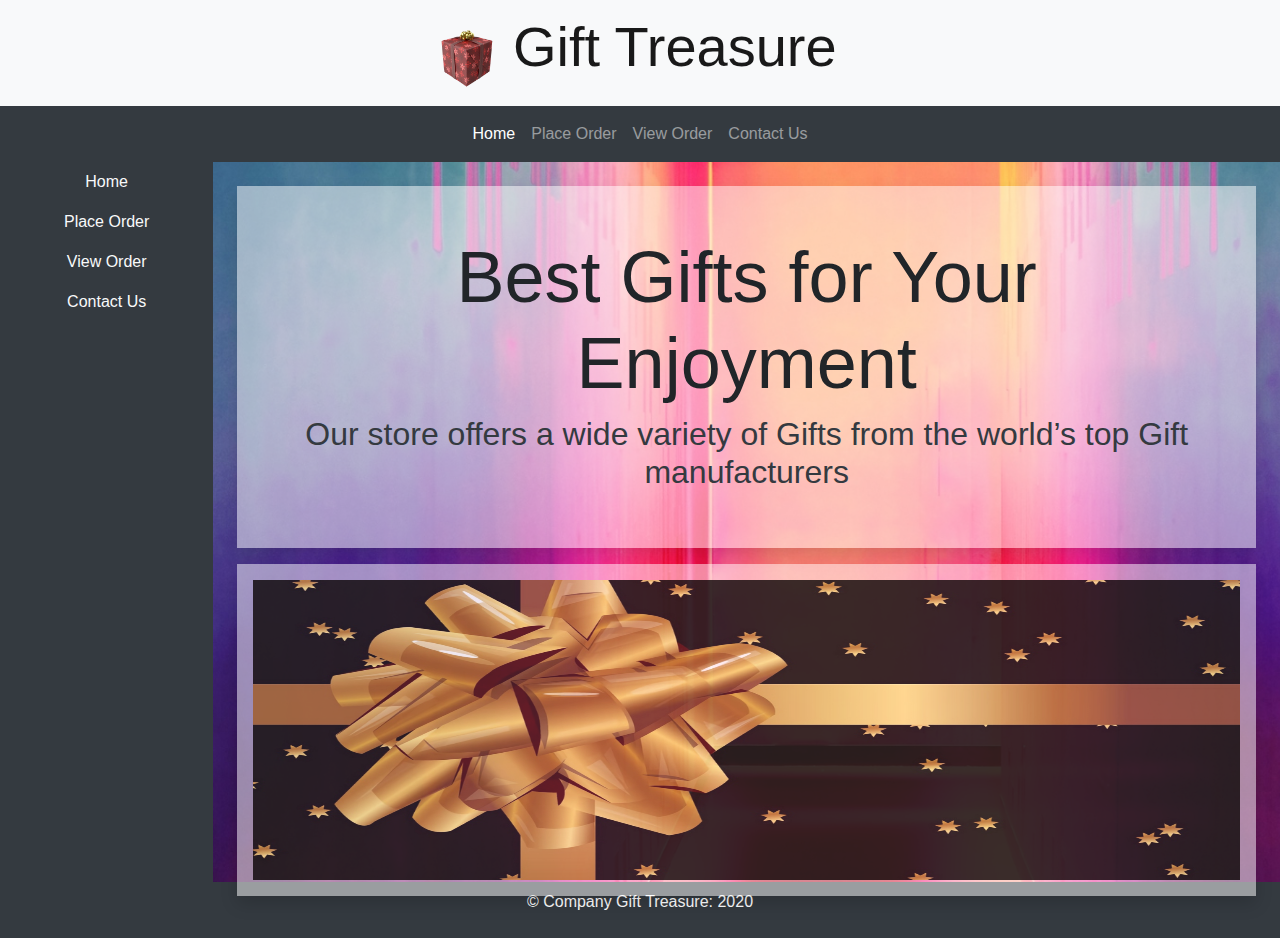
==== index.html @ e15ac3a0 "order fixed" ====
<!DOCTYPE html>
<html lang="en">

<head>
    <meta charset="UTF-8">
    <meta name="viewport" content="width=device-width, initial-scale=1.0">
    <meta http-equiv="X-UA-Compatible" content="ie=edge">
    <title>Document</title>
    <script src="https://ajax.googleapis.com/ajax/libs/jquery/3.4.1/jquery.min.js"></script>
    <script src="https://cdnjs.cloudflare.com/ajax/libs/popper.js/1.16.0/umd/popper.min.js"></script>
    <script src="https://maxcdn.bootstrapcdn.com/bootstrap/4.4.1/js/bootstrap.min.js"></script>
    <link type="text/css" rel="stylesheet" href="css/bootstrap.min.css" />
    <link type="text/css" rel="stylesheet" href="css/style.css" />
</head>

<body>

    <header>


        <!-- row1 for logo -->

        <nav class="navbar navbar-light bg-light justify-content-center ">
            <a class="navbar-brand" href=#>
                <img src="images/logo.png" class="d-inline-block align-top rounded" width="80px">
                <span class="display-4">Gift Treasure</span>
            </a>
        </nav>

        <!-- row 1 for logo ends -->

        <!-- navbar starts -->

        <div class="row">
            <div class="col-12">
                <!-- row2 for nav bar -->
                <nav class="navbar navbar-expand-md bg-dark navbar-dark">

                    <button class="navbar-toggler" type="button" data-toggle="collapse"
                        data-target="#navbarSupportedContent" aria-controls="navbarSupportedContent"
                        aria-expanded="false" aria-label="Toggle navigation">
                        <span class="navbar-toggler-icon"></span>
                    </button>

                    <div class="collapse navbar-collapse" id="navbarSupportedContent">
                        <ul class="navbar-nav mx-auto">
                            <li class="nav-item ">
                                <a class=" nav-link active" href="index.html">Home</a>
                            </li>
                            <li class="nav-item">
                                <a class="nav-link  " href="placeOrder.html">Place Order</a>
                            </li>
                            <li class="nav-item">
                                <a class=" nav-link" href="viewOrderlist.html">View Order</a>
                            </li>
                            <li class="nav-item ">
                                <a class=" nav-link " href="contactUs.html">Contact Us</a>
                            </li>
                        </ul>
                    </div>
                </nav>
            </div>
        </div>

    </header>

    <!-- navbar ends -->

    <!-- The sidebar starts-->

    <!-- <div class="container-fluid"> -->
    <div class="row no-gutters">
        <div class="col-lg-2 col-md-2 col-sm-1 bg-dark text-center">
            <ul class="nav flex-column ">
                <li class="nav-item">
                    <a class="nav-link text-light  active" href="index.html">Home</a>
                </li>
                <li class="nav-item">
                    <a class="nav-link text-light " href="placeOrder.html">Place Order</a>
                </li>
                <li class="nav-item">
                    <a class="nav-link text-light " href="viewOrderlist.html">View Order</a>
                </li>
                <li class="nav-item">
                    <a class="nav-link text-light " href="contactUs.html">Contact Us</a>
                </li>
            </ul>
        </div>

        <!-- The sidebar ends-->

        <!-- Page content starts-->
        <div class="col">

            <div class="p-4 body-background text-center">
                <div class="shadow card-back p-5 mb-3">
                    <h2 class="display-3">Best Gifts for Your Enjoyment</h2>
                    <h2 class="text-dark">Our store offers a wide variety of Gifts from the world’s top Gift
                        manufacturers</h2>
                </div>

                <div class="shadow p-3 card-back">
                    <a class="text-center" href="placeOrder.html"><img src="images/2.jpg" alt="gift-image"
                            height="300px" width="100%"></a>
                </div>
            </div>
        </div>
    </div>
    <!-- </div> -->
    <!-- Page content ends-->

    <!-- footer starts -->

    <footer class="page-footer bg-dark text-white">
        <div class="text-center p-2">
            <p>&copy; Company Gift Treasure: 2020</p>
        </div>
    </footer>

    <!-- footer ends -->








</body>

</html>
---- css/style.css ----
*{
    margin: 0px;
    padding: 0px;
    box-sizing: border-box;
}

.no-gutters {
    margin-right: 0;
    margin-left: 0;
  
    /* > .col,
    > [class*="col-"] {
      padding-right: 0;
      padding-left: 0;
    } */
  }

.body-background{
    background-image: url('../images/3.jpg');
    height: 45rem;
    background-size: cover;
}

.body-background a img{
    background-size: cover;
}

.card-back{
    background-color: rgba(255, 255, 255, 0.5);
}

.card-back a img{
    opacity: 80%;
}

.card-back a img:hover{
    opacity: 100%;
    transition: 0.5s;
    display:block;
} 

.text-dark{
    font-family: Arial, Helvetica, sans-serif;
}
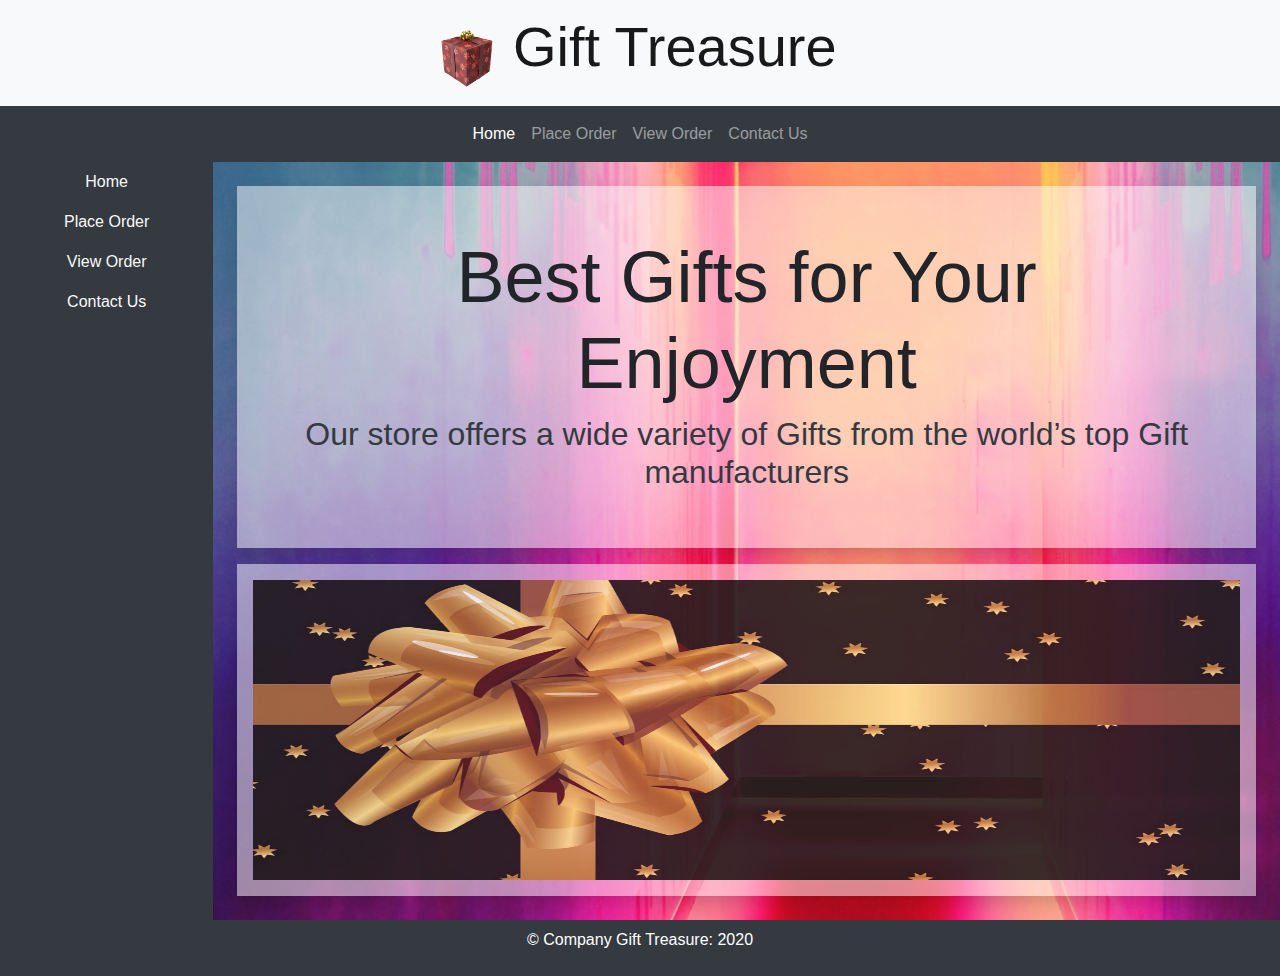
==== commit 7c6568a4: "order fixed" ====
--- a/index.html
+++ b/index.html
@@ -5,7 +5,7 @@
     <meta charset="UTF-8">
     <meta name="viewport" content="width=device-width, initial-scale=1.0">
     <meta http-equiv="X-UA-Compatible" content="ie=edge">
-    <title>Document</title>
+    <title>Gift Treasure</title>
     <script src="https://ajax.googleapis.com/ajax/libs/jquery/3.4.1/jquery.min.js"></script>
     <script src="https://cdnjs.cloudflare.com/ajax/libs/popper.js/1.16.0/umd/popper.min.js"></script>
     <script src="https://maxcdn.bootstrapcdn.com/bootstrap/4.4.1/js/bootstrap.min.js"></script>
@@ -70,7 +70,7 @@
 
     <!-- <div class="container-fluid"> -->
     <div class="row no-gutters">
-        <div class="col-lg-2 col-md-2 col-sm-1 bg-dark text-center">
+        <div class="col-lg-2 col-md-2 col-sm-1 bg-dark text-center d-none d-md-block">
             <ul class="nav flex-column ">
                 <li class="nav-item">
                     <a class="nav-link text-light  active" href="index.html">Home</a>
--- a/css/style.css
+++ b/css/style.css
@@ -17,7 +17,6 @@
 
 .body-background{
     background-image: url('../images/3.jpg');
-    height: 45rem;
     background-size: cover;
 }
 
